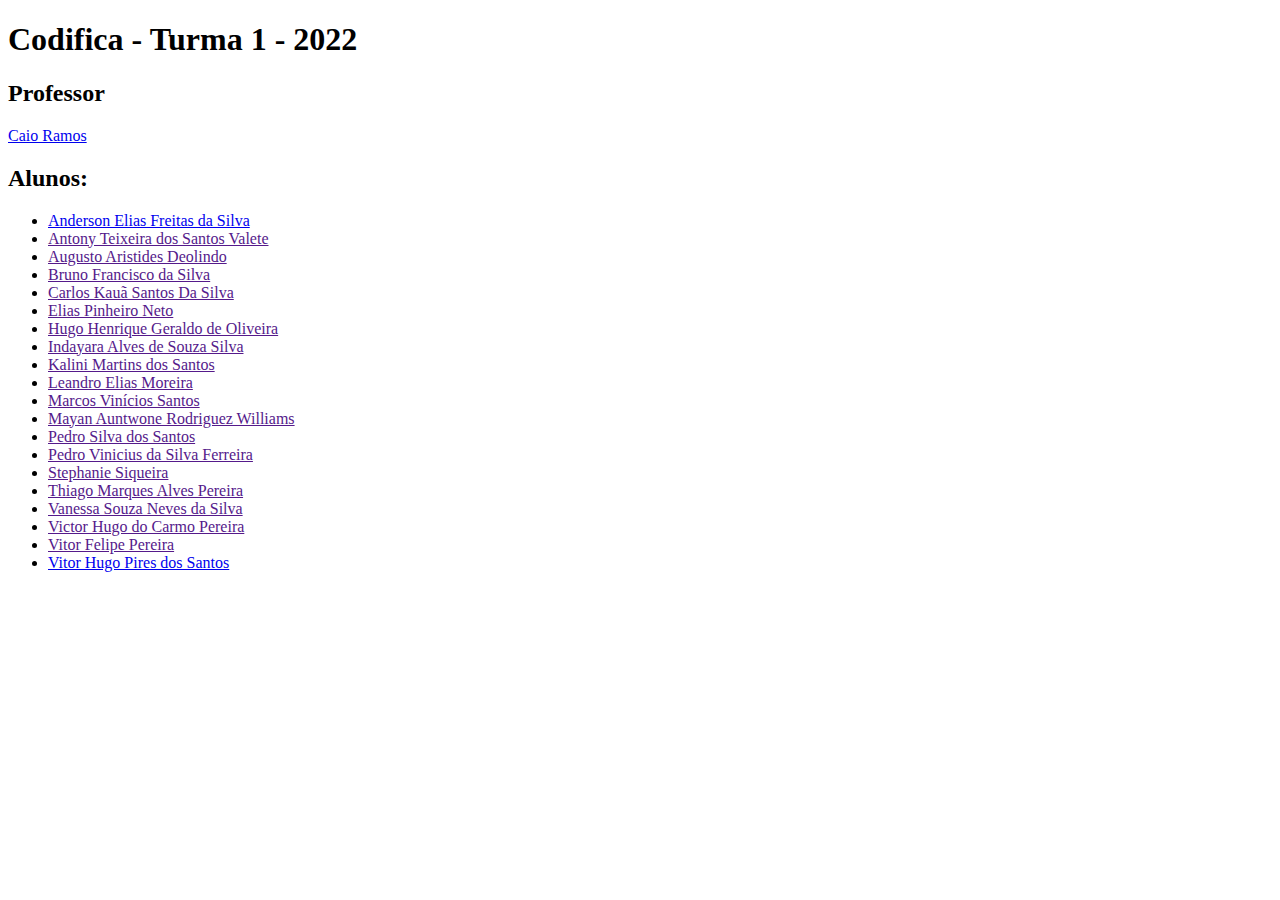
==== index.html @ 48383cf0 "Commit Vitor Santos" ====
<!DOCTYPE html>
<html lang="pt-br">

<head>
    <meta charset="UTF-8">
    <meta http-equiv="X-UA-Compatible" content="IE=edge">
    <meta name="viewport" content="width=device-width, initial-scale=1.0">
    <title>Document</title>
</head>

<body>
    <h1>Codifica - Turma 1 - 2022</h1>

    <h2>Professor</h2>
    <a href="caio/pagina.html" target="_blank">Caio Ramos</a>

    <h2>Alunos:</h2>
    <ul>
        <li><a href="caio/pagina.html" target="_blank">Anderson Elias Freitas da Silva</a></li>
        <li><a href="" target="_blank">Antony Teixeira dos Santos Valete</a></li>
        <li><a href="" target="_blank">Augusto Aristides Deolindo</a></li>
        <li><a href="" target="_blank">Bruno Francisco da Silva</a></li>
        <li><a href="" target="_blank">Carlos Kauã Santos Da Silva</a></li>
        <li><a href="" target="_blank">Elias Pinheiro Neto</a></li>
        <li><a href="" target="_blank">Hugo Henrique Geraldo de Oliveira</a></li>
        <li><a href="" target="_blank">Indayara Alves de Souza Silva</a></li>
        <li><a href="" target="_blank">Kalini Martins dos Santos</a></li>
        <li><a href="" target="_blank">Leandro Elias Moreira</a></li>
        <li><a href="" target="_blank">Marcos Vinícios Santos</a></li>
        <li><a href="" target="_blank">Mayan Auntwone Rodriguez Williams</a></li>
        <li><a href="" target="_blank">Pedro Silva dos Santos</a></li>
        <li><a href="" target="_blank">Pedro Vinicius da Silva Ferreira</a></li>
        <li><a href="" target="_blank">Stephanie Siqueira</a></li>
        <li><a href="" target="_blank">Thiago Marques Alves Pereira</a></li>
        <li><a href="" target="_blank">Vanessa Souza Neves da Silva</a></li>
        <li><a href="" target="_blank">Victor Hugo do Carmo Pereira</a></li>
        <li><a href="" target="_blank">Vitor Felipe Pereira</a></li>
        <li><a href="./vitorSantos/index.html" target="_blank">Vitor Hugo Pires dos Santos</a></li>
    </ul>
</body>

</html>
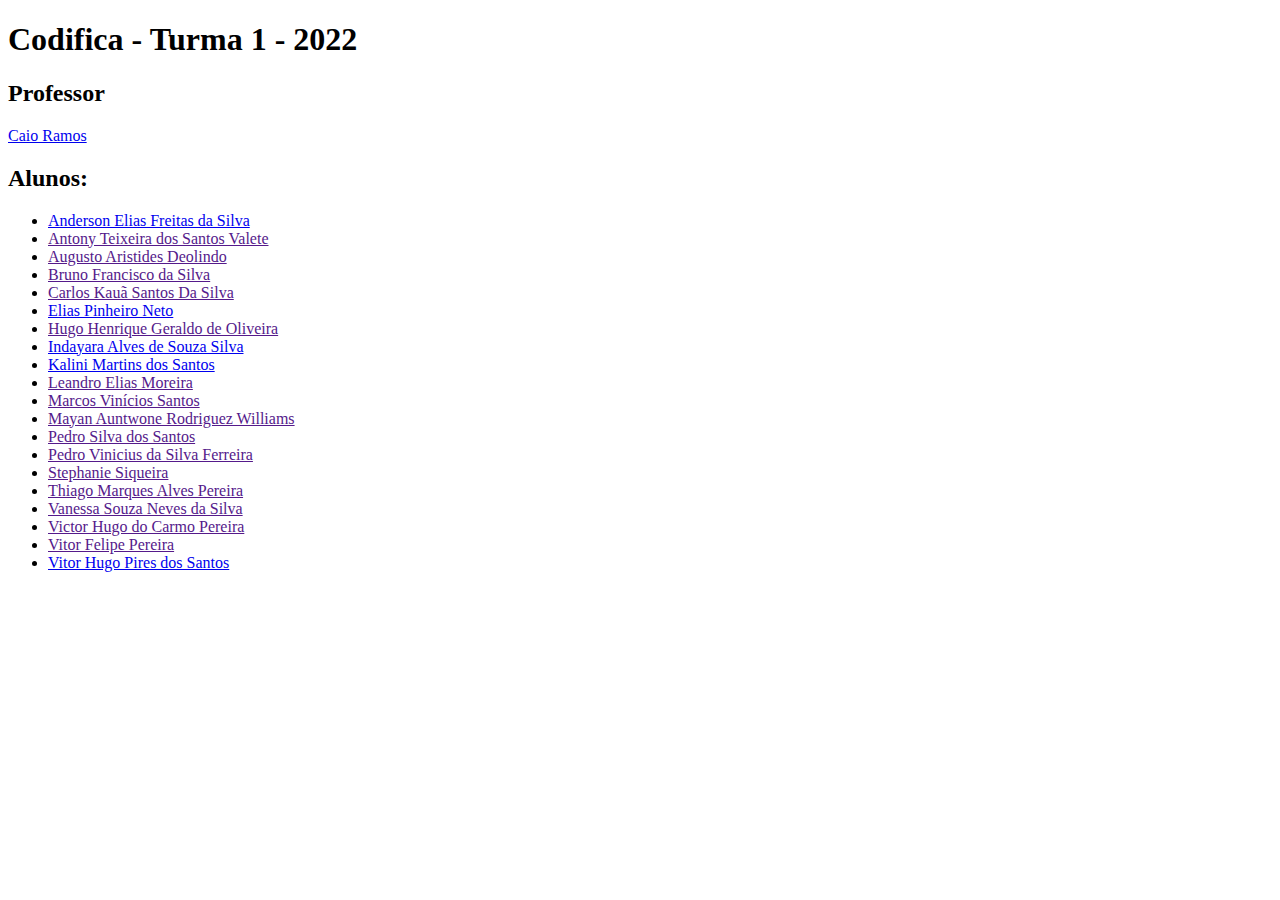
==== commit db83fc57: "Merge pull request #5 from KaliniMartins/main" ====
--- a/index.html
+++ b/index.html
@@ -21,10 +21,10 @@
         <li><a href="" target="_blank">Augusto Aristides Deolindo</a></li>
         <li><a href="" target="_blank">Bruno Francisco da Silva</a></li>
         <li><a href="" target="_blank">Carlos Kauã Santos Da Silva</a></li>
-        <li><a href="" target="_blank">Elias Pinheiro Neto</a></li>
+        <li><a href="elias/pagina.html" target="_blank">Elias Pinheiro Neto</a></li>
         <li><a href="" target="_blank">Hugo Henrique Geraldo de Oliveira</a></li>
-        <li><a href="" target="_blank">Indayara Alves de Souza Silva</a></li>
-        <li><a href="" target="_blank">Kalini Martins dos Santos</a></li>
+        <li><a href="indayara/pagina.html" target="_blank">Indayara Alves de Souza Silva</a></li>
+        <li><a href="kalini/pagina1.html" target="_blank">Kalini Martins dos Santos</a></li>
         <li><a href="" target="_blank">Leandro Elias Moreira</a></li>
         <li><a href="" target="_blank">Marcos Vinícios Santos</a></li>
         <li><a href="" target="_blank">Mayan Auntwone Rodriguez Williams</a></li>
